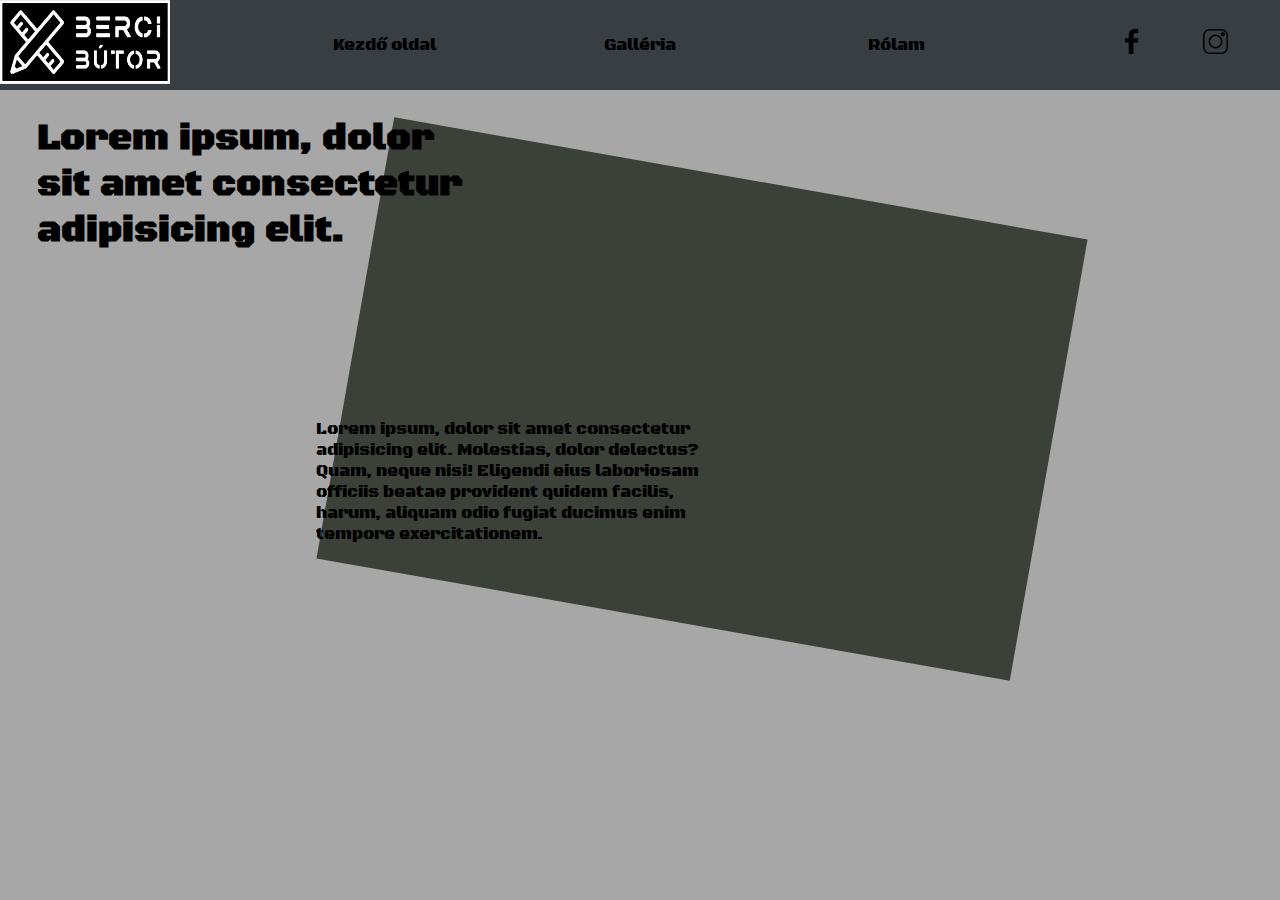
==== html/index.html @ b3455043 "gallery finished with full screen img NO RESPONSIE" ====
<!DOCTYPE html>
<html lang="en">
  <head>
    <meta charset="UTF-8" />
    <meta name="viewport" content="width=device-width, initial-scale=1.0" />
    <link rel="shortcut icon" href="../img/favicon.png" type="image/x-icon" />
    <title>Berci Bútor</title>
    <link rel="stylesheet" href="../style/style.css" />
    <link rel="preconnect" href="https://fonts.googleapis.com" />
    <link rel="preconnect" href="https://fonts.gstatic.com" crossorigin />
    <link
      href="https://fonts.googleapis.com/css2?family=Black+Ops+One&display=swap"
      rel="stylesheet"
    />
  </head>
  <body>
    <div class="topnav">
      <div class="topnav-aligned-links">
        <a href="../html/index.html"><img src="../img/main logo.PNG" alt="" /></a>
      </div>
      <div class="topnav-aligned-center">
        <a class="middle-left" href="../html/index.html">Kezdő oldal</a>
        <a class="middle-middle" href="../html/gallery.html">Galléria</a>
        <a class="middle-right" href="">Rólam</a>
      </div>
      <div class="topnav-aligned-right">
        <a href=""><img src="../img/fb logo black.png" alt="facebook logo" /></a>
        <a href=""><img src="../img/insta black.png" alt="insta logo" /></a>
      </div>
    </div>
    <h1>Lorem ipsum, dolor sit amet consectetur adipisicing elit.</h1>
    <p>
      Lorem ipsum, dolor sit amet consectetur adipisicing elit. Molestias, dolor
      delectus? Quam, neque nisi! Eligendi eius laboriosam officiis beatae
      provident quidem facilis, harum, aliquam odio fugiat ducimus enim tempore
      exercitationem.
    </p>
    <div class="squar-bg"></div>

    <script src="../js/index.js"></script>
  </body>
</html>
---- style/style.css ----
body {
    margin: 0 auto;
    font-family: 'Black Ops One', cursive;
    background-color: #A7A7A7;
}

.topnav {
    position: relative;
    overflow: hidden;
    background-color: #383E42;
}

.topnav a {
    float: left;
    text-align: center;
    padding: 14px 16px;
    text-decoration: none;
    font-size: 17px;
}

.topnav-aligned-center a {
    float: none;
    position: absolute;
    color: black;
    transform: translate(-50%, -50%);
}

.topnav-aligned-center a:hover {
    background-color: black;
    color: white;
    border-radius: 20%;
}

.middle-left {
    top: 50%;
    left: 30%;
}

.middle-middle {
    top: 50%;
    left: 50%;
}


.middle-right {
    top: 50%;
    left: 70%;
}

.topnav-aligned-links img {
    width: 170px;
    height: 84px;
}

.topnav-aligned-links img:hover{
    background-color: black;
}

.topnav-aligned-links a {
    padding: 0;
}

.topnav-aligned-right {
    float: right;
}

.topnav-aligned-right img {
    width: 25px;
    height: 25px;
    padding: 15px 36px;
    margin-left: -45px;
}

.topnav-aligned-right img:hover{
    background-color: white;
    border-radius: 20%;
    width: 27px;
    height: 27px;
    padding: 10px 26px;
}

.squar-bg {
    position: absolute;
    width: 55vw;
    height: 35vw;
    background-color: #21271D;
    top: 175px;
    left: 350px;
    opacity: 0.8;
    rotate: 10deg;
    z-index: -1;
}

h1 {
    width: 12em;
    margin-left: 1em;
    font-size: 2.9vw;
}

p {
    width: 25em;
    font-size: 1.3vw;
    margin-top: 10em;
    margin-left: 19em;
}
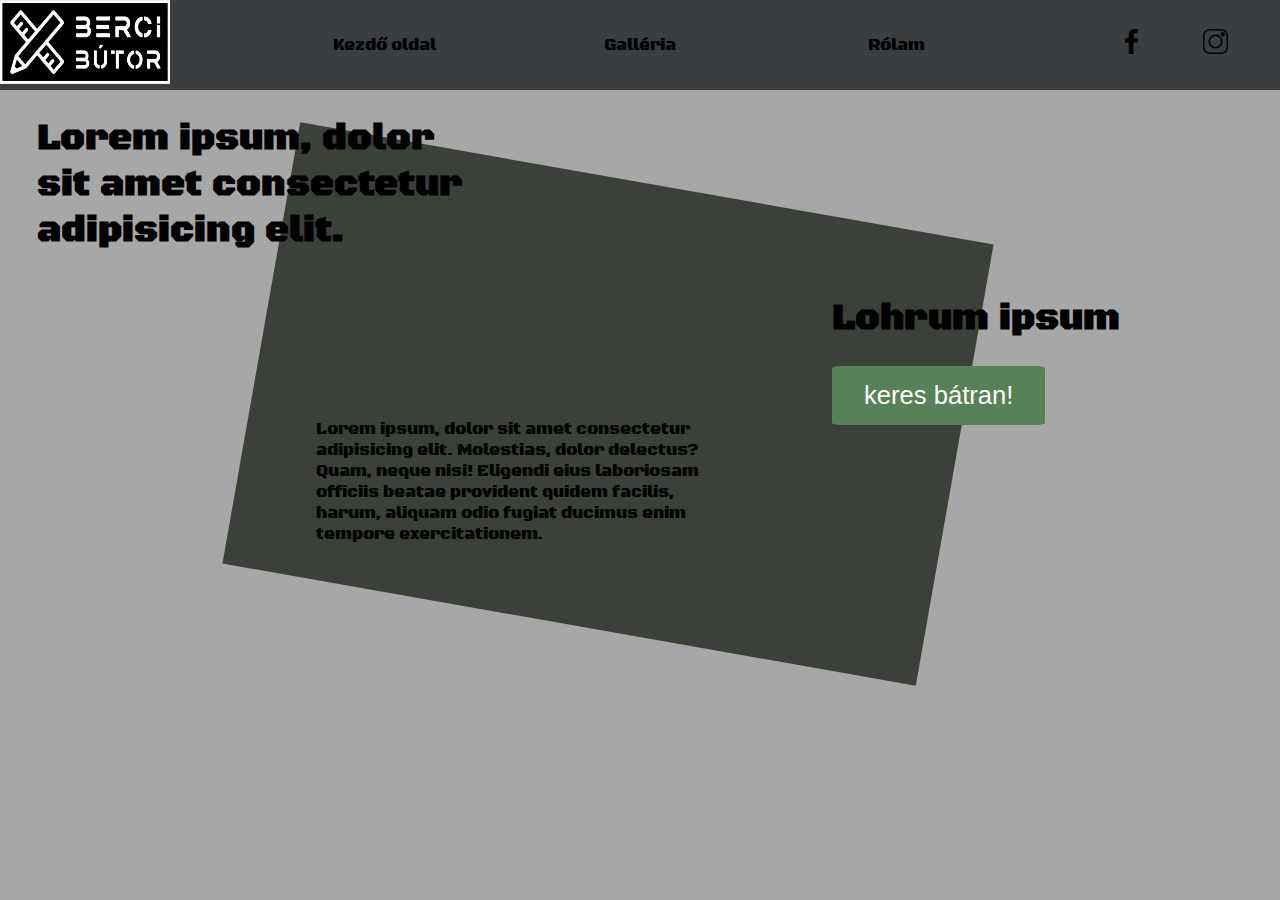
==== commit 2f0d86be: "half way to flexebelity starting to the mobil version" ====
--- a/html/index.html
+++ b/html/index.html
@@ -16,25 +16,41 @@
   <body>
     <div class="topnav">
       <div class="topnav-aligned-links">
-        <a href="../html/index.html"><img src="../img/main logo.PNG" alt="" /></a>
+        <a href="../html/index.html"
+          ><img
+            src="../img/main logo.PNG"
+            alt="logo"
+            width="170px"
+            height="84px"
+        /></a>
       </div>
       <div class="topnav-aligned-center">
         <a class="middle-left" href="../html/index.html">Kezdő oldal</a>
         <a class="middle-middle" href="../html/gallery.html">Galléria</a>
-        <a class="middle-right" href="">Rólam</a>
+        <a class="middle-right" href="../html/about.html">Rólam</a>
       </div>
       <div class="topnav-aligned-right">
-        <a href=""><img src="../img/fb logo black.png" alt="facebook logo" /></a>
+        <a href=""
+          ><img src="../img/fb logo black.png" alt="facebook logo"
+        /></a>
         <a href=""><img src="../img/insta black.png" alt="insta logo" /></a>
       </div>
     </div>
-    <h1>Lorem ipsum, dolor sit amet consectetur adipisicing elit.</h1>
-    <p>
+    <h1 class="index-header">
+      Lorem ipsum, dolor sit amet consectetur adipisicing elit.
+    </h1>
+    <p class="index-para">
       Lorem ipsum, dolor sit amet consectetur adipisicing elit. Molestias, dolor
       delectus? Quam, neque nisi! Eligendi eius laboriosam officiis beatae
       provident quidem facilis, harum, aliquam odio fugiat ducimus enim tempore
       exercitationem.
     </p>
+
+    <div class="contact-header">
+      <h1>Lohrum ipsum</h1>
+      <!-- no telefon nummber addid!!!!!!!!!!!!!!!! -->
+      <a href="tel:0123456789"><button>keres bátran!</button></a>
+    </div>
     <div class="squar-bg"></div>
 
     <script src="../js/index.js"></script>
--- a/style/style.css
+++ b/style/style.css
@@ -1,3 +1,5 @@
+
+
 body {
     margin: 0 auto;
     font-family: 'Black Ops One', cursive;
@@ -47,9 +49,9 @@
     left: 70%;
 }
 
-.topnav-aligned-links img {
-    width: 170px;
-    height: 84px;
+.topnav-aligned-links{
+    width: 100%;
+    height: auto;
 }
 
 .topnav-aligned-links img:hover{
@@ -76,7 +78,7 @@
     border-radius: 20%;
     width: 27px;
     height: 27px;
-    padding: 10px 26px;
+    padding: 10px 26px; 
 }
 
 .squar-bg {
@@ -84,22 +86,60 @@
     width: 55vw;
     height: 35vw;
     background-color: #21271D;
-    top: 175px;
-    left: 350px;
+    top: 20%;
+    left: 20%;
     opacity: 0.8;
     rotate: 10deg;
     z-index: -1;
 }
 
-h1 {
+.index-header {
     width: 12em;
     margin-left: 1em;
     font-size: 2.9vw;
 }
 
-p {
+.index-para {
     width: 25em;
     font-size: 1.3vw;
     margin-top: 10em;
     margin-left: 19em;
-}+}
+
+.contact-header {
+    position: absolute;
+    left: 65%;
+    top: 30%;
+}
+
+.contact-header button{
+    background-color: #588157; /* Green */
+    border: none;
+    color: white;
+    padding: 15px 32px;
+    text-align: center;
+    text-decoration: none;
+    display: inline-block;
+    font-size: 2vw;
+    cursor: pointer;
+    border-radius: 4%;
+}
+
+.contact-header button:hover {
+    background-color: #588157; /* Green */  
+    border: none;
+    color: white;
+    padding: 15px 32px;
+    text-align: center;
+    text-decoration: none;
+    display: inline-block;
+    font-size: 2.5vw;
+    cursor: pointer;
+    border-radius: 10%;
+}
+
+.contact-header h1 {
+    width: 12em;
+    font-size: 2.9vw;
+}
+
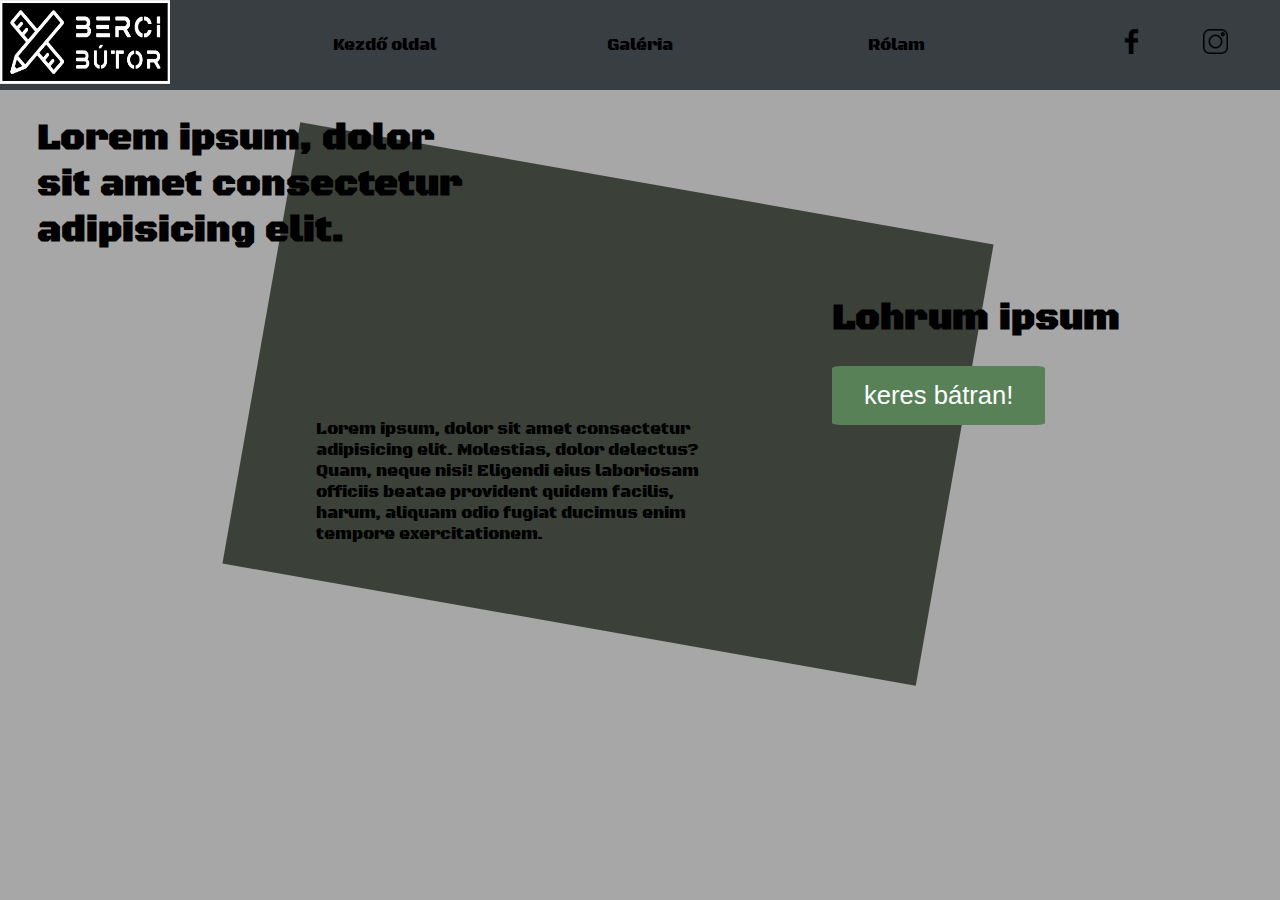
==== commit bd3478f0: "project ready" ====
--- a/html/index.html
+++ b/html/index.html
@@ -9,11 +9,35 @@
     <link rel="preconnect" href="https://fonts.googleapis.com" />
     <link rel="preconnect" href="https://fonts.gstatic.com" crossorigin />
     <link
+      rel="stylesheet"
+      href="https://cdnjs.cloudflare.com/ajax/libs/font-awesome/4.7.0/css/font-awesome.min.css"
+    />
+    <link
       href="https://fonts.googleapis.com/css2?family=Black+Ops+One&display=swap"
       rel="stylesheet"
     />
   </head>
   <body>
+    <div class="mobile-topnav">
+      <a href="../html/index.html"
+          ><img
+          class="active"
+            src="../img/main logo.PNG"
+            alt="logo"
+
+        /></a>
+      <!-- Navigation links (hidden by default) -->
+      <div id="myLinks">
+        <a href="../html/index.html">Kezdő oldal</a>
+        <a href="../html/gallery.html">Galéria</a>
+        <a href="../html/about.html">Rólam</a>
+      </div>
+      <!-- "Hamburger menu" / "Bar icon" to toggle the navigation links -->
+      <a href="javascript:void(0);" class="icon" onclick="myFunction()">
+        <i class="fa fa-bars"></i>
+      </a>
+    </div>
+
     <div class="topnav">
       <div class="topnav-aligned-links">
         <a href="../html/index.html"
@@ -26,7 +50,7 @@
       </div>
       <div class="topnav-aligned-center">
         <a class="middle-left" href="../html/index.html">Kezdő oldal</a>
-        <a class="middle-middle" href="../html/gallery.html">Galléria</a>
+        <a class="middle-middle" href="../html/gallery.html">Galéria</a>
         <a class="middle-right" href="../html/about.html">Rólam</a>
       </div>
       <div class="topnav-aligned-right">
@@ -36,6 +60,7 @@
         <a href=""><img src="../img/insta black.png" alt="insta logo" /></a>
       </div>
     </div>
+
     <h1 class="index-header">
       Lorem ipsum, dolor sit amet consectetur adipisicing elit.
     </h1>
--- a/style/style.css
+++ b/style/style.css
@@ -1,10 +1,9 @@
-
-
 body {
     margin: 0 auto;
     font-family: 'Black Ops One', cursive;
     background-color: #A7A7A7;
 }
+
 
 .topnav {
     position: relative;
@@ -49,12 +48,12 @@
     left: 70%;
 }
 
-.topnav-aligned-links{
+.topnav-aligned-links {
     width: 100%;
     height: auto;
 }
 
-.topnav-aligned-links img:hover{
+.topnav-aligned-links img:hover {
     background-color: black;
 }
 
@@ -73,12 +72,12 @@
     margin-left: -45px;
 }
 
-.topnav-aligned-right img:hover{
+.topnav-aligned-right img:hover {
     background-color: white;
     border-radius: 20%;
     width: 27px;
     height: 27px;
-    padding: 10px 26px; 
+    padding: 10px 26px;
 }
 
 .squar-bg {
@@ -112,8 +111,9 @@
     top: 30%;
 }
 
-.contact-header button{
-    background-color: #588157; /* Green */
+.contact-header button {
+    background-color: #588157;
+    /* Green */
     border: none;
     color: white;
     padding: 15px 32px;
@@ -126,7 +126,8 @@
 }
 
 .contact-header button:hover {
-    background-color: #588157; /* Green */  
+    background-color: #588157;
+    /* Green */
     border: none;
     color: white;
     padding: 15px 32px;
@@ -143,3 +144,86 @@
     font-size: 2.9vw;
 }
 
+
+@media only screen and (max-width: 600px) {
+
+    .mobile-topnav {
+        /* overflow: hidden; */
+        background-color: #383E42;
+        position: relative;
+        }
+
+    /* Hide the links inside the navigation menu (except for logo/home) */
+    .mobile-topnav #myLinks {
+        display: none;
+    }
+
+    /* Style navigation menu links */
+    .mobile-topnav a {
+        color: white;
+        padding: 14px 16px;
+        text-decoration: none;
+        font-size: 17px;
+        display: block;
+    }
+
+    /* Style the hamburger menu */
+    .mobile-topnav a.icon {
+        background: black;
+        display: block;
+        position: absolute;
+        right: 0;
+        top: 0;
+    }
+
+    .active {
+        width: 32%;
+    }
+
+    .active a{
+        padding: 0;
+    }
+    .topnav {
+        display: none;
+    }
+
+    .squar-bg {
+        position: absolute;
+        width: 130vw;
+        height: 80vw;
+        background-color: #21271D;
+        top: 30%;
+        left: -12%;
+        opacity: 0.8;
+        rotate: 80deg;
+        z-index: -1;
+    }
+
+    .index-header {
+        width: 12em;
+        margin-left: 5em;
+        margin-top: 6em;
+        font-size: 5vw;
+    }
+
+    .index-para {
+        width: 15em;
+        font-size: 4vw;
+        margin-top: 3em;
+        margin-left: 7em;
+    }
+
+    .contact-header {
+        position: absolute;
+        left: 65%;
+        top: 80%;
+    }
+
+
+}
+
+@media only screen and (min-width: 600px) {
+    .mobile-topnav {
+        display: none;
+    }
+}